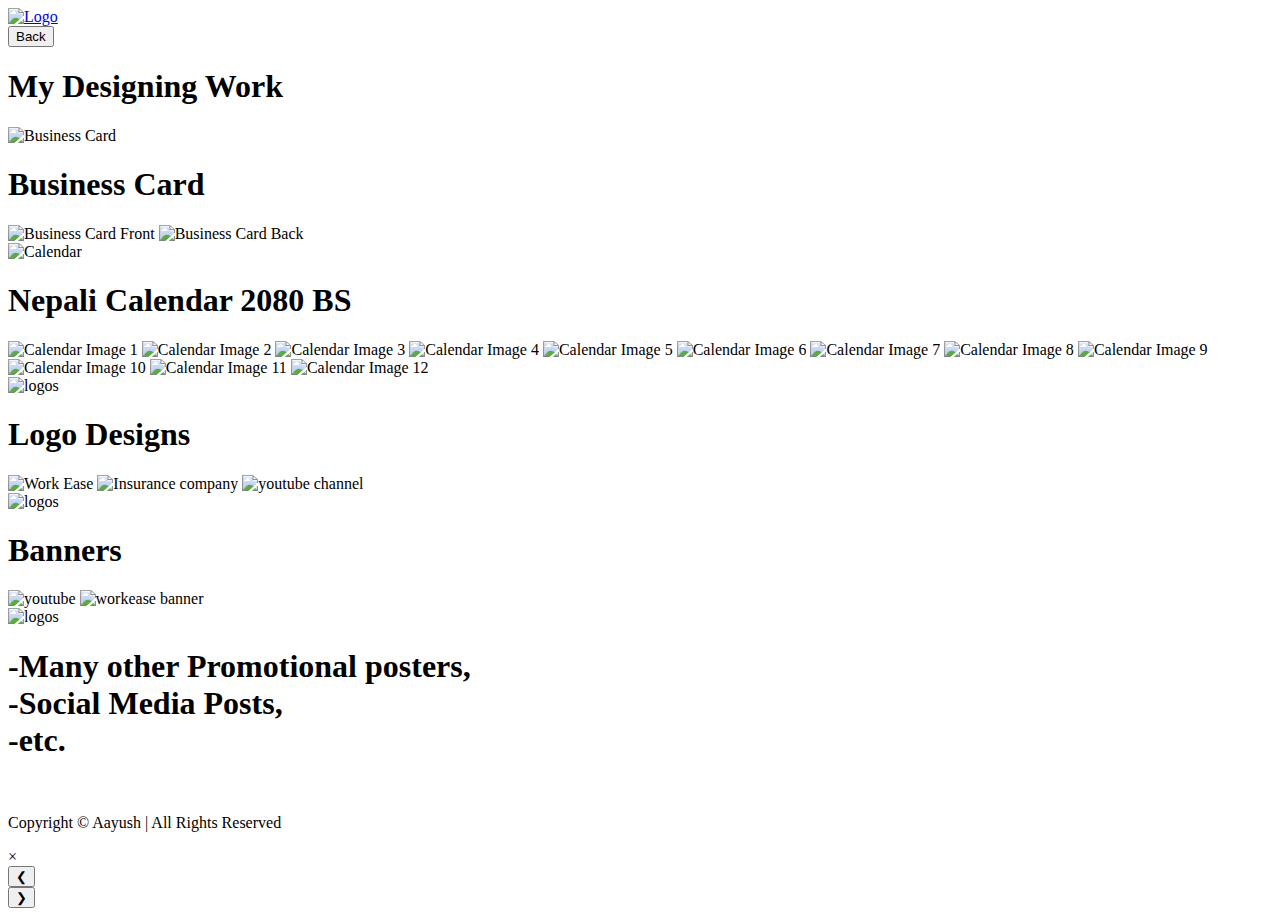
==== graphics.html @ 355b6816 "Add files via upload" ====
<!DOCTYPE html>
<html lang="en">
<head>
    <meta charset="UTF-8">
    <meta name="viewport" content="width=device-width, initial-scale=1.0">
    <title>Modern UI Page</title>
    <link rel="stylesheet" href="./css/graphics.css">
</head>
<body>
    <header>
        <div id="header">
            <div class="container">
                <nav>
                    <a href="#header"><img src="eg.png" class="logo" alt="Logo"></a>
                </nav>
            </div>
        </div>
    </header>
    
    <div id="mywork_graphics">
        <div class="container">
            <button onclick="goBack()" class="back-button">Back</button>
            <h1 class="sub-title">My Designing Work</h1>
            <div class="services-list">
                <!-- Example of one image container -->
                <div class="image-container" onclick="openModal(this)">
                    <img src="./images/graphics work/Business Card-Front.jpg" alt="Business Card">
                    <h1>Business Card</h1>
                    <div class="hidden-images">
                        <img src="./images/graphics work/Business Card-Front.jpg" alt="Business Card Front">
                        <img src="./images/graphics work/Business Card-Back.jpg" alt="Business Card Back">
                    </div>
                </div>
                <div class="image-container" onclick="openModal(this)">
                    <img src="./images/calander 2080bs/A. thumbnail.jpg" alt="Calendar">
                    <h1>Nepali Calendar 2080 BS</h1>
                    <div class="hidden-images">
                        <img src="./images/calander 2080bs/1. Baishakh.jpg" alt="Calendar Image 1">
                        <img src="./images/calander 2080bs/2. Jestha.jpg" alt="Calendar Image 2">
                        <img src="./images/calander 2080bs/3.Aashadha.jpg" alt="Calendar Image 3">
                        <img src="./images/calander 2080bs/4.Shrawan.jpg" alt="Calendar Image 4">
                        <img src="./images/calander 2080bs/5.Bhadra.jpg" alt="Calendar Image 5">
                        <img src="./images/calander 2080bs/6. Ashwin.jpg" alt="Calendar Image 6">
                        <img src="./images/calander 2080bs/7. Kartik.jpg" alt="Calendar Image 7">
                        <img src="./images/calander 2080bs/8. Mangsir.jpg" alt="Calendar Image 8">
                        <img src="./images/calander 2080bs/9. Poush.jpg" alt="Calendar Image 9">
                        <img src="./images/calander 2080bs/10. Magh.jpg" alt="Calendar Image 10">
                        <img src="./images/calander 2080bs/11. Falgun.jpg" alt="Calendar Image 11">
                        <img src="./images/calander 2080bs/12. Chaitra.jpg" alt="Calendar Image 12">
                    </div>
                </div>
                <div class="image-container" onclick="openModal(this)">
                    <img src="./images/logos/A. thumbnail.jpg" alt="logos">
                    <h1>Logo Designs</h1>
                    <div class="hidden-images">
                        <img src="./images/logos/LOGO.jpg" alt="Work Ease">
                        <img src="./images/logos/logo1.JPG" alt="Insurance company">
                        <img src="./images/logos/LOGO2.png" alt="youtube channel">
                    </div>
                </div>
                <div class="image-container" onclick="openModal(this)">
                    <img src="./images/banners/thumbnail.jpg" alt="logos">
                    <h1>Banners</h1>
                    <div class="hidden-images">
                        <img src="./images/banners/f. cover photo.JPG" alt="youtube">
                        <img src="./images/banners/Background FAcebook.JPG" alt="workease banner">
                        <img src="./images/banners/design-1.jpg" alt="">
                    </div>
                </div>
                <div class="image-container" onclick="openModal(this)">
                    <img src="./images/others/unnamed.jpg" alt="logos">
                    <h1>-Many other Promotional posters, <br>
                        -Social Media Posts, <br>
                        -etc.</h1>
                    <div class="hidden-images">
                        <img src="./images/others/1.jfif" alt="">
                        <img src="./images/others/2.jpeg" alt="">
                        <img src="./images/others/3.jpeg" alt="">
                        <img src="./images/others/4.jpeg" alt="">
                        <img src="./images/others/5.jpeg" alt="">
                    </div>
                </div>
            </div>
        </div>
    </div>
    
    <div class="copyright">
        <p>Copyright © Aayush | All Rights Reserved</p>
    </div>
    
    <!-- Modal for Enlarged Images -->
    <div id="imageModal" class="modal" onclick="closeModal(event)">
        <div class="modal-content">
            <span class="close" onclick="closeModal(event)">&times;</span>
            <div class="modal-slideshow-container">
                <button class="arrow left" onclick="moveSlide(-1)">&#10094;</button>
                <div class="modal-slideshow" id="modalSlides"></div>
                <button class="arrow right" onclick="moveSlide(1)">&#10095;</button>
            </div>
        </div>
    </div>

    <script src="./js/script.js"></script>
    <script>
 // Function to go back to the previous page
function goBack() {
    window.history.back();
}

// Open the modal and display the images from the clicked container
function openModal(container) {
    var modal = document.getElementById("imageModal");
    var modalSlides = document.getElementById("modalSlides");
    
    // Clear previous images
    modalSlides.innerHTML = '';

    // Get all images from the hidden-images div
    var images = container.querySelectorAll('.hidden-images img');
    images.forEach(img => {
        var clone = img.cloneNode();
        clone.style.width = 'auto';
        clone.style.height = '100%';
        modalSlides.appendChild(clone);
    });

    // Show arrows if there are multiple images
    var arrows = document.querySelectorAll('.arrow');
    if (images.length > 1) {
        arrows.forEach(arrow => arrow.style.display = 'block');
    } else {
        arrows.forEach(arrow => arrow.style.display = 'none');
    }

    modal.style.display = "block";

    // Initialize slide index
    window.currentSlideIndex = 0;
    showSlide(window.currentSlideIndex);
}

// Close the modal
function closeModal(event) {
    var modal = document.getElementById("imageModal");
    if (event.target === modal || event.target.classList.contains('close')) {
        modal.style.display = "none";
    }
}

// Show slide based on index
function showSlide(index) {
    var slides = document.querySelectorAll('#modalSlides img');
    if (slides.length === 0) return;

    if (index >= slides.length) {
        window.currentSlideIndex = 0;
    } else if (index < 0) {
        window.currentSlideIndex = slides.length - 1;
    } else {
        window.currentSlideIndex = index;
    }

    slides.forEach((slide, i) => {
        slide.style.display = (i === window.currentSlideIndex) ? 'block' : 'none';
    });

    // Update arrow visibility
    updateArrowVisibility();
}

// Update arrow visibility based on current slide index
function updateArrowVisibility() {
    var slides = document.querySelectorAll('#modalSlides img');
    document.querySelector('.arrow.left').style.display = (window.currentSlideIndex === 0) ? 'none' : 'block';
    document.querySelector('.arrow.right').style.display = (window.currentSlideIndex === slides.length - 1) ? 'none' : 'block';
}

// Move to next or previous slide
function moveSlide(step) {
    showSlide(window.currentSlideIndex + step);
}

// Add event listener for modal close functionality
document.getElementById("imageModal").addEventListener("click", closeModal);

// Ensure clicks within modal content don't close the modal
document.querySelector('.modal-content').addEventListener("click", function(event) {
    event.stopPropagation();
});

// Add event listener for close button click
document.querySelector('.close').addEventListener("click", function() {
    document.getElementById("imageModal").style.display = "none";
});


    </script>
</body>
</html>
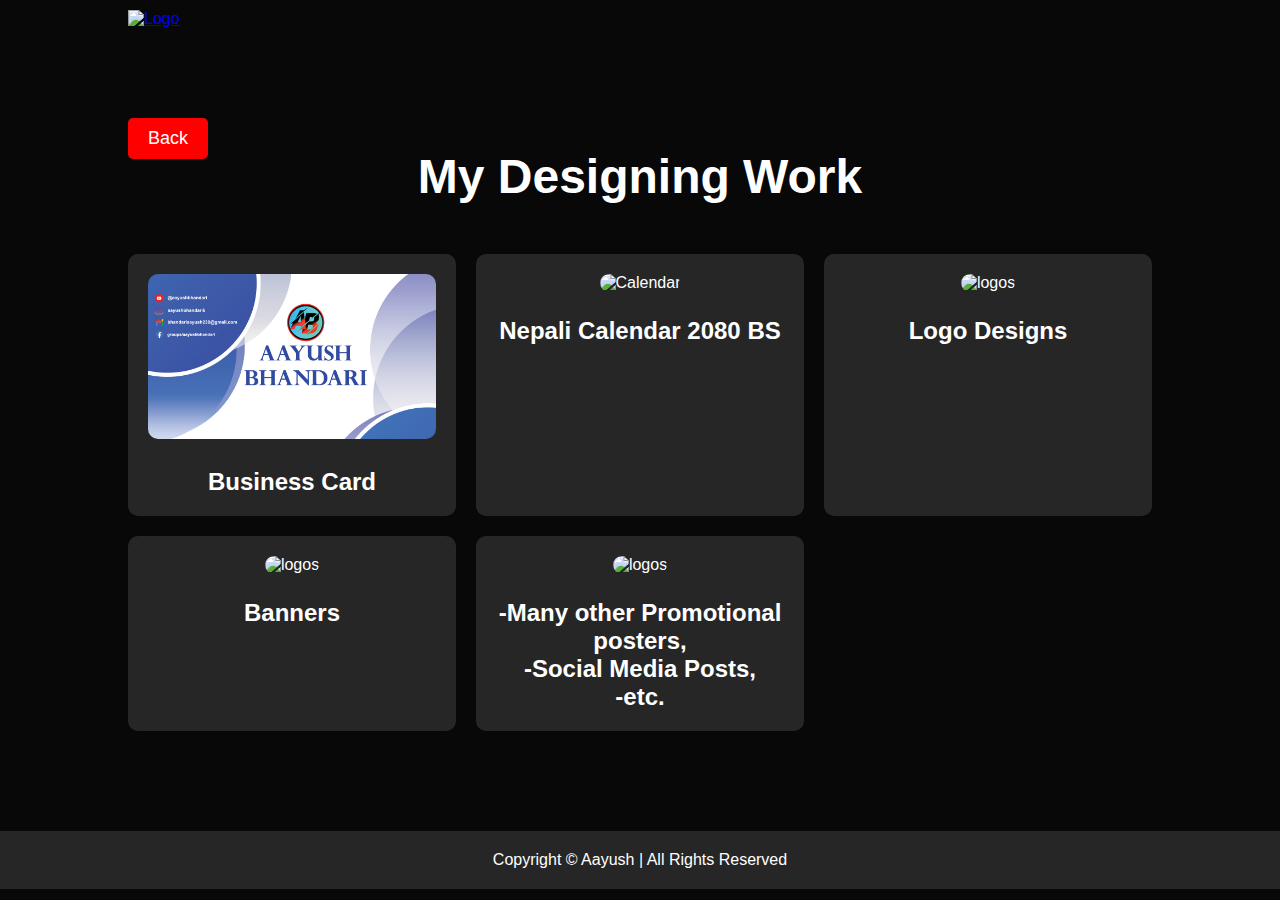
==== commit d50c8b65: "Update graphics.html" ====
--- a/graphics.html
+++ b/graphics.html
@@ -29,6 +29,9 @@
                     <div class="hidden-images">
                         <img src="./images/graphics work/Business Card-Front.jpg" alt="Business Card Front">
                         <img src="./images/graphics work/Business Card-Back.jpg" alt="Business Card Back">
+                        <img src="./images/graphics work/Untitled-1 copy.jpg" alt="Business Card Back">
+                        <img src="./images/graphics work/front.jpg" alt="Business Card Back">
+                        <img src="./images/graphics work/Back.jpg" alt="Business Card Back">
                     </div>
                 </div>
                 <div class="image-container" onclick="openModal(this)">
@@ -59,9 +62,11 @@
                     </div>
                 </div>
                 <div class="image-container" onclick="openModal(this)">
-                    <img src="./images/banners/thumbnail.jpg" alt="logos">
+                    <img src="./images/banners/Youtube Banner1.jpg" alt="logos">
                     <h1>Banners</h1>
                     <div class="hidden-images">
+                        <img src="./images/banners/Youtube Banner.jpg" alt="youtube">
+                        <img src="./images/banners/Youtube Banner1.jpg" alt="youtube">
                         <img src="./images/banners/f. cover photo.JPG" alt="youtube">
                         <img src="./images/banners/Background FAcebook.JPG" alt="workease banner">
                         <img src="./images/banners/design-1.jpg" alt="">
--- a/css/graphics.css
+++ b/css/graphics.css
@@ -0,0 +1,255 @@
+/* General Reset */
+* {
+    margin: 0;
+    padding: 0;
+    font-family: Arial, Helvetica, sans-serif;
+    box-sizing: border-box;
+}
+html {
+    scroll-behavior: smooth;
+}
+body {
+    background: #080808;
+    color: #fff;
+}
+
+/* Container Styles */
+.container {
+    padding: 10px 10%;
+    height: 100%;
+}
+
+/* Header Styles */
+nav {
+    display: flex;
+    align-items: center;
+    justify-content: start; /* Align only the logo to the start */
+    flex-wrap: wrap;
+}
+.logo {
+    width: 140px;
+}
+
+/* My Work Section */
+#mywork_graphics {
+    padding: 60px 0;
+    flex-grow: 1;
+}
+
+.sub-title {
+    text-align: center;
+    font-size: 48px;
+    color: #fff;
+    margin-bottom: 50px;
+}
+
+/* Services List Styles */
+.services-list {
+    display: grid;
+    grid-template-columns: repeat(3, 1fr); /* 3 equal columns */
+    gap: 20px; /* Space between items */
+    margin-bottom: 30px;
+}
+
+.image-container {
+    background-color: #262626;
+    padding: 20px;
+    border-radius: 10px;
+    text-align: center;
+    cursor: pointer;
+    position: relative;
+    transition: background-color 0.3s ease; /* Smooth background color transition */
+}
+
+.image-container:hover {
+    background-color:#ff0000; /* Red shade on hover */
+}
+
+.image-container img {
+    width: 100%;
+    height: auto;
+    margin-bottom: 15px;
+    border-radius: 10px;
+}
+
+.image-container h1 {
+    font-size: 24px;
+    margin-top: 10px;
+    color: #fff;
+}
+
+/* Hidden Images for Modal */
+.hidden-images {
+    display: none; /* Hide images initially */
+}
+
+/* Back Button */
+.back-button {
+    background-color: #ff0000;
+    color: white;
+    padding: 10px 20px;
+    border: none;
+    border-radius: 5px;
+    font-size: 18px;
+    cursor: pointer;
+    position: relative;
+    top: 10px;
+}
+
+.back-button:hover {
+    background-color: #ff0000;
+}
+
+/* Footer Styles */
+.copyright {
+    background-color: #262626;
+    text-align: center;
+    padding: 20px;
+    color: #fff;
+    margin-top: auto; /* Sticks footer to the bottom */
+}
+
+/* Modal Styles */
+.modal {
+    display: none; /* Hidden by default */
+    position: fixed;
+    z-index: 1;
+    left: 0;
+    top: 0;
+    width: 100%;
+    height: 100%;
+    background-color: rgba(0, 0, 0, 0.9); /* Black with transparency */
+    overflow: hidden; /* Hide scrollbars */
+}
+
+/* Modal Content */
+.modal-content {
+    position: absolute; /* Changed to absolute for proper positioning */
+    top: 50%;
+    left: 50%;
+    transform: translate(-50%, -50%); /* Center the content */
+    width: 90%; /* Adjusted width for responsiveness */
+    max-width: 900px;
+    padding: 10px; /* Added padding */
+    /* background-color: #fff; Background color for content */
+    box-shadow: 0 4px 8px rgba(0, 0, 0, 0.3); /* Optional shadow */
+    border-radius: 10px; /* Rounded corners */
+    cursor: auto; /* Ensure content does not close the modal */
+}
+
+/* Slideshow Container */
+.modal-slideshow-container {
+    position: relative;
+    width: 100%;
+    height: 80vh; /* Adjust height to fit viewport */
+}
+
+/* Slideshow Styles */
+.modal-slideshow {
+    display: flex;
+    align-items: center; /* Center images vertically */
+    justify-content: center; /* Center images horizontally */
+    height: 100%;
+    overflow: hidden; /* Hide overflow */
+}
+
+/* Ensure images fit properly on large screens */
+.modal-slideshow img {
+    max-width: 100%; /* Allow image to grow as much as needed */
+    max-height: 100%; /* Allow image to grow as much as needed */
+    object-fit: contain; /* Ensures the image fits within the container */
+}
+
+/* Arrows */
+.arrow {
+    position: absolute;
+    top: 50%;
+    background-color: rgba(0, 0, 0, 0.5);
+    color: #fff;
+    border: none;
+    font-size: 40px;
+    cursor: pointer;
+    z-index: 2;
+    transform: translateY(-50%);
+    padding: 10px;
+    border-radius: 50%;
+    display: none; /* Hide arrows by default */
+}
+
+.arrow.left {
+    left: 10px;
+}
+
+.arrow.right {
+    right: 10px;
+}
+
+/* Hide close button on all screens */
+.close {
+    display: none; /* Hide the close button by default */
+}
+
+/* Media Query for Smaller Screens */
+@media only screen and (max-width: 768px) {
+    nav {
+        justify-content: center; /* Center the logo */
+    }
+
+    .logo {
+        width: 100px; /* Adjust logo size */
+    }
+
+    #mywork_graphics {
+        padding: 20px 0; /* Adjust padding for smaller screens */
+    }
+
+    .sub-title {
+        font-size: 24px; /* Adjust font size for smaller screens */
+        margin-bottom: 20px; /* Adjust margin for smaller screens */
+    }
+
+    .services-list {
+        grid-template-columns: 1fr; /* 1 container per row on smaller screens */
+    }
+
+    .image-container {
+        padding: 10px; /* Adjust padding for smaller screens */
+    }
+
+    .image-container h1 {
+        font-size: 16px; /* Adjust font size for smaller screens */
+        margin-top: 10px; /* Adjust margin for smaller screens */
+    }
+
+    .back-button {
+        display: block;
+        margin: 20px auto; /* Center the back button */
+    }
+
+    .modal-content {
+        width: 95%; /* Adjust modal width */
+    }
+
+    .arrow {
+        font-size: 24px; /* Adjust font size for arrows */
+    }
+
+    /* Ensure close button is hidden on smaller screens */
+    .close {
+        display: block; /* Show the close button on small screens */
+        position: absolute;
+        top: 10px;
+        right: 10px;
+        font-size: 30px;
+        cursor: pointer;
+        color: #fff; /* White color for visibility on dark background */
+        z-index: 3;
+    }
+}
+
+/* Media Query for Larger Screens */
+@media only screen and (min-width: 1200px) {
+    .services-list {
+        grid-template-columns: repeat(3, 1fr); /* 3 containers per row */
+    }
+}
